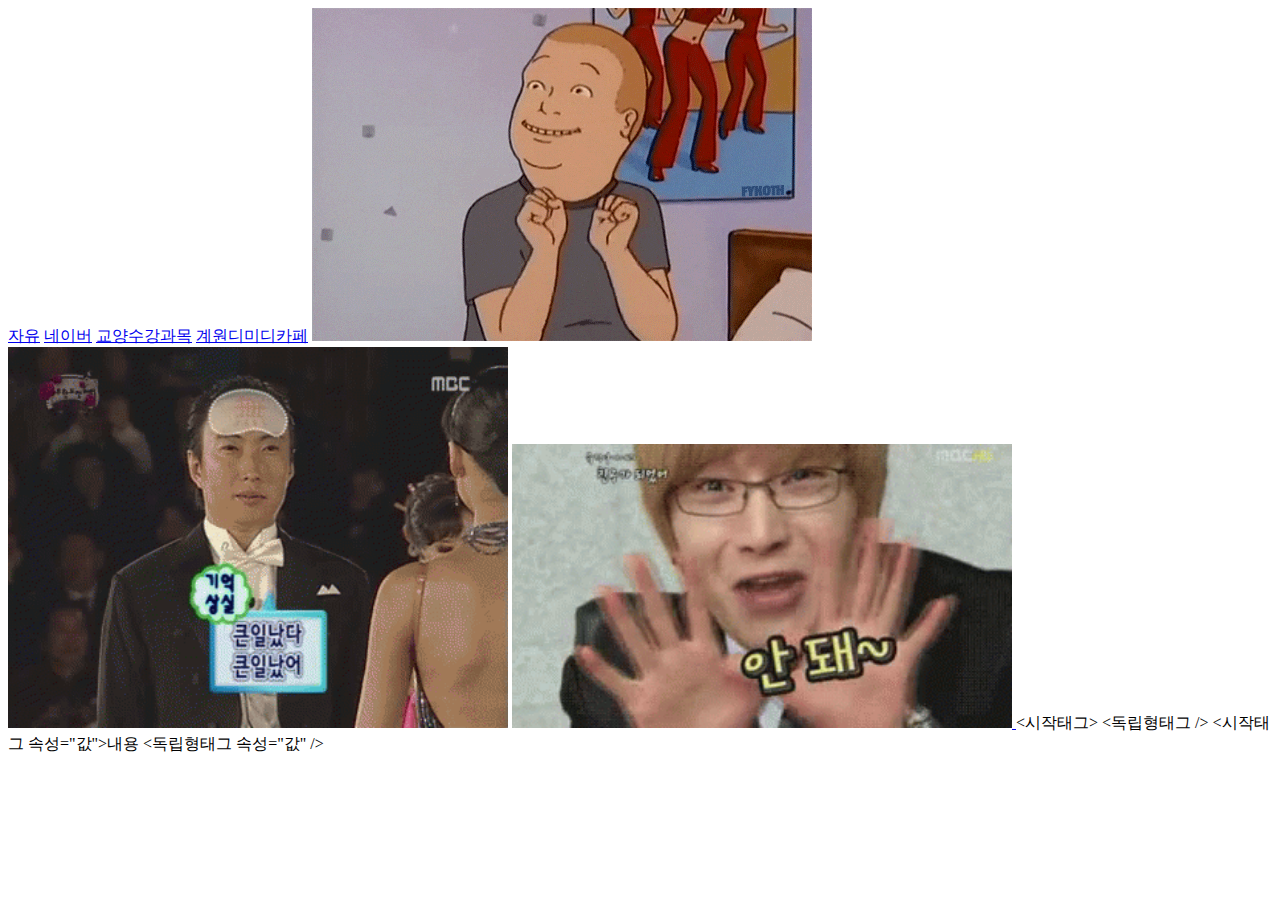
==== index.html @ 59048fd6 "UP" ====
<!DOCTYPE html> <!--문서유형-->
<html>
    <head> <!--머릿말-->
        <title>존잘우주대스타지구최강사나이의 홈페이지</title>
        <meta charset="utf-8" /> <!--utf-8, euc-kr -->
        <meta name="keywords" content="웹퍼블리싱, 계원, HTML, css"  /> 
        
    </head>
    <body> <!--본문-->
        <a href="sub.html"target="_blank">자유</a>
        <a href="http://www.naver.com"target="_blank">네이버</a>
        <a href="https://lms.xr.ac.kr/login.php"target="_blank">교양수강과목</a>
        <a href="https://cafe.naver.com/kwdmd" target="_blank">계원디미디카페</a>

        <img width="500px" height="auto" src="image/부들부들.gif">
        <img width="500px" height="auto" src="image/무도짤.gif">
        <a href="http://www.naver.com"target="_blank"> 
            <img width="500px" height="auto" src="image/안돼!.gif">
        </a>

        <시작태그>
        </종료태그>
        <독립형태그 />
        
        <시작태그 속성="값">내용</종료태그>
        <독립형태그 속성="값" />
    </body>
</html>
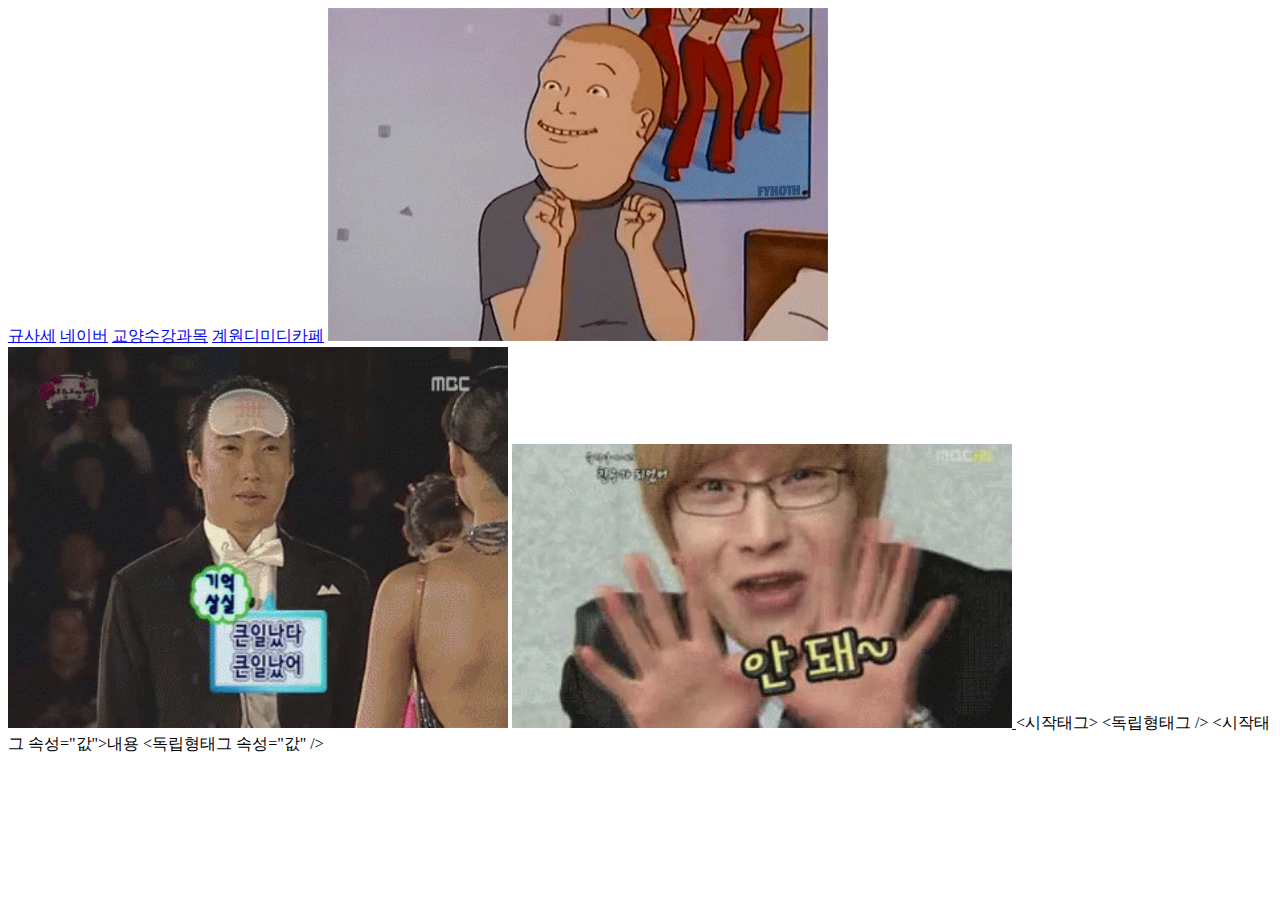
==== commit fd2eb1b6: "UP" ====
--- a/index.html
+++ b/index.html
@@ -7,7 +7,7 @@
         
     </head>
     <body> <!--본문-->
-        <a href="sub.html"target="_blank">자유</a>
+        <a href="sub.html"target="_blank">규사세</a>
         <a href="http://www.naver.com"target="_blank">네이버</a>
         <a href="https://lms.xr.ac.kr/login.php"target="_blank">교양수강과목</a>
         <a href="https://cafe.naver.com/kwdmd" target="_blank">계원디미디카페</a>
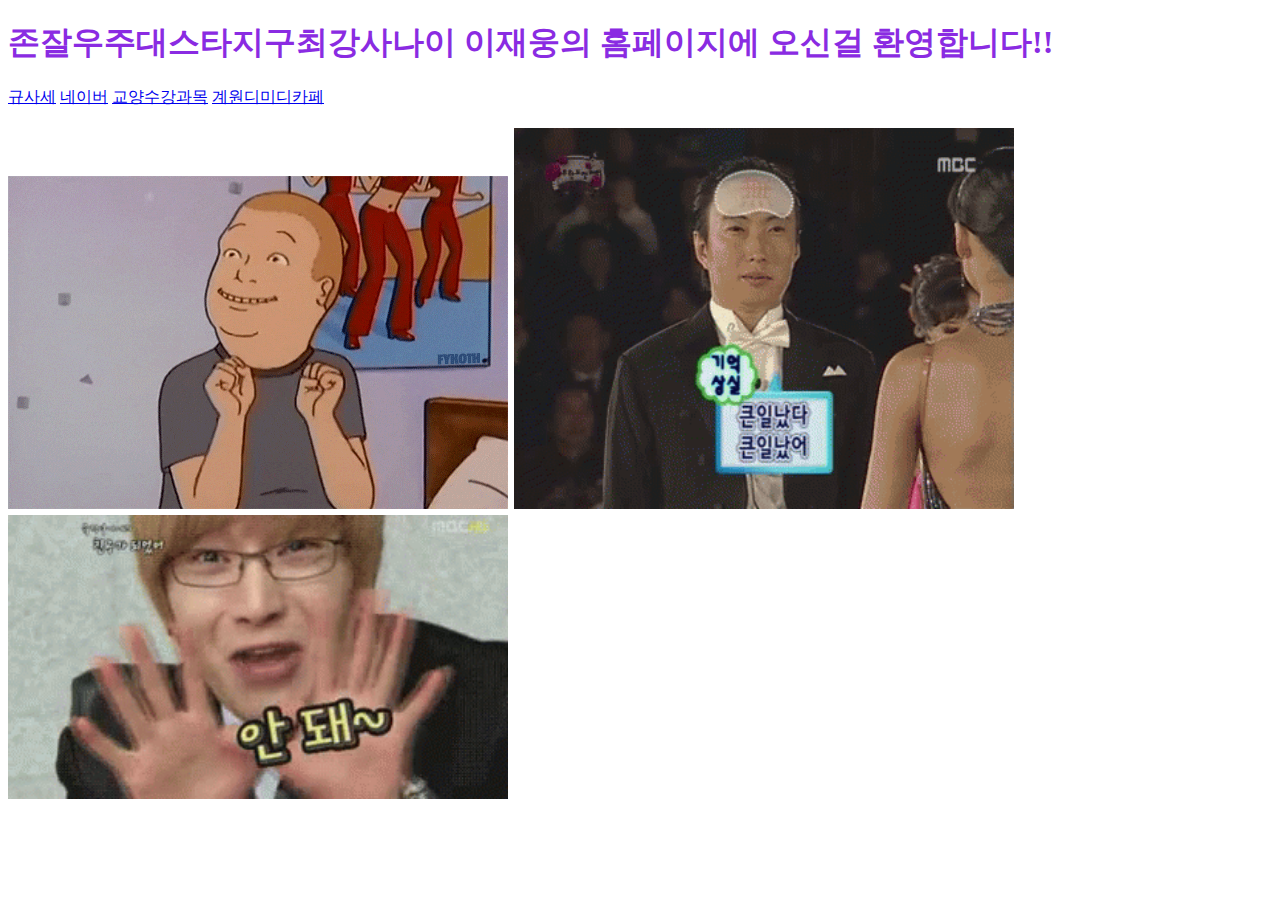
==== commit b8e47a9d: "up" ====
--- a/index.html
+++ b/index.html
@@ -3,27 +3,50 @@
     <head> <!--머릿말-->
         <title>존잘우주대스타지구최강사나이의 홈페이지</title>
         <meta charset="utf-8" /> <!--utf-8, euc-kr -->
+        <meta property="og:url" content="file:///C:/Users/user/Desktop/Web2023.gunug_class/2week/Lee99yeah.github.io/index.html">
+        <meta property="og:title" content="존잘우주대스타지구최강사나이">
+        <meta property="og:type" content="website">
+        <meta property="og:image" content="image/로니콜먼.jpg">
+        <meta property="og:description" content="너도 되고싶어? 그럼 들어와~">
         <meta name="keywords" content="웹퍼블리싱, 계원, HTML, css"  /> 
+        <style>
+            body {
+                background-image: url('image/Texturelabs_Fabric_174XL.jpg');
+                background-repeat: no-repeat ;
+                background-position: center;
+
+            }
+        </style>
         
     </head>
     <body> <!--본문-->
+        
+        <h1>
+            <style>
+                body {
+                    color: blueviolet; /* 텍스트 색상을 흰색으로 설정 */
+                }
+            </style>존잘우주대스타지구최강사나이 이재웅의 홈페이지에 오신걸 환영합니다!!</h1>
+     <p1>
         <a href="sub.html"target="_blank">규사세</a>
         <a href="http://www.naver.com"target="_blank">네이버</a>
         <a href="https://lms.xr.ac.kr/login.php"target="_blank">교양수강과목</a>
         <a href="https://cafe.naver.com/kwdmd" target="_blank">계원디미디카페</a>
-
+    </p1>
+    <h2>
         <img width="500px" height="auto" src="image/부들부들.gif">
         <img width="500px" height="auto" src="image/무도짤.gif">
         <a href="http://www.naver.com"target="_blank"> 
             <img width="500px" height="auto" src="image/안돼!.gif">
         </a>
-
-        <시작태그>
-        </종료태그>
-        <독립형태그 />
-        
-        <시작태그 속성="값">내용</종료태그>
-        <독립형태그 속성="값" />
+    </h2>
     </body>
 </html>
 
+<!--<시작태그>
+</종료태그>
+<독립형태그 />
+
+<시작태그 속성="값">내용</종료태그>
+<독립형태그 속성="값" />-->
+
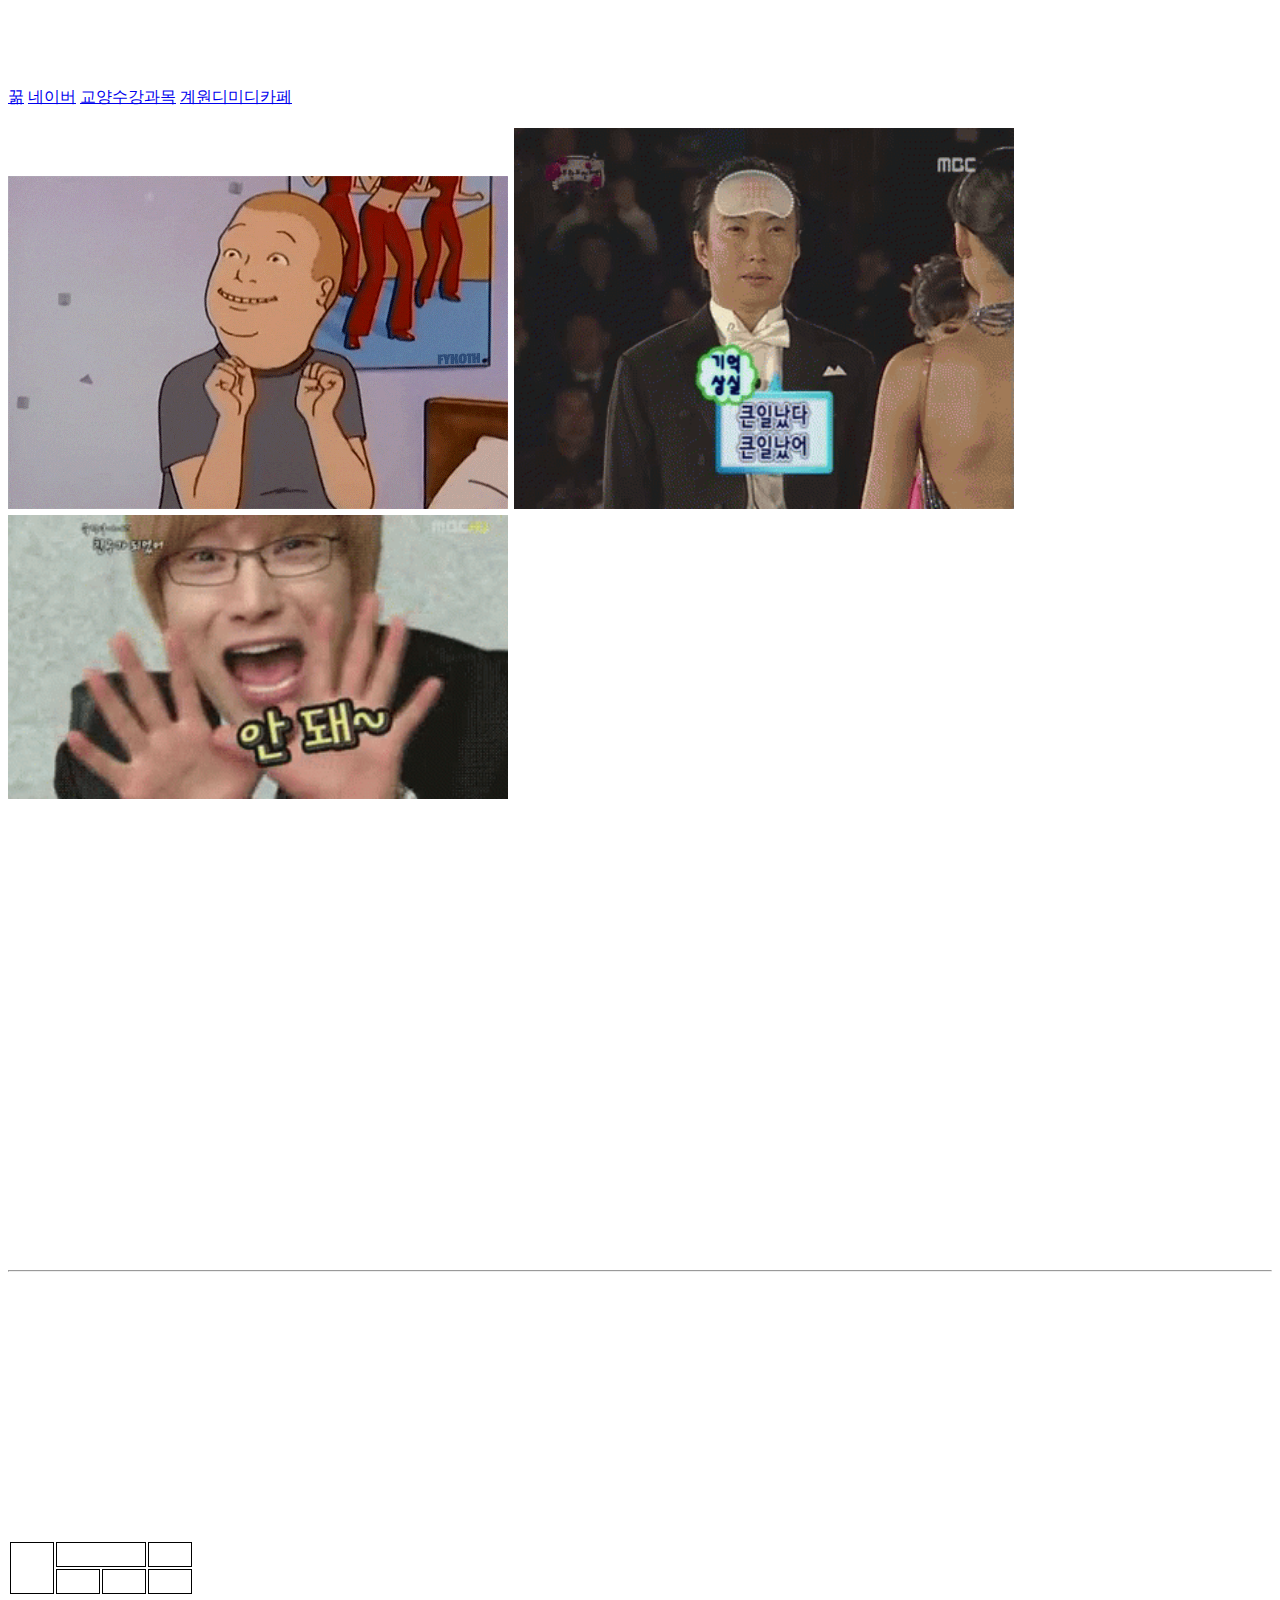
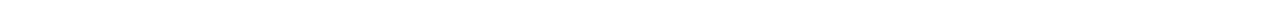
==== commit 4e4d06dd: "change" ====
--- a/index.html
+++ b/index.html
@@ -21,14 +21,14 @@
     </head>
     <body> <!--본문-->
         
-        <h1>
-            <style>
-                body {
-                    color: blueviolet; /* 텍스트 색상을 흰색으로 설정 */
-                }
-            </style>존잘우주대스타지구최강사나이 이재웅의 홈페이지에 오신걸 환영합니다!!</h1>
+    <h1>
+        <style>
+        body {color: rgb(255, 255, 255); /* 텍스트 색상을 흰색으로 설정 */}
+        </style>존잘우주대스타지구최강사나이 이재웅의 홈페이지에 오신걸 환영합니다!!
+            
+    </h1>
      <p1>
-        <a href="sub.html"target="_blank">규사세</a>
+        <a href="sub.html"target="_blank">꿂</a>
         <a href="http://www.naver.com"target="_blank">네이버</a>
         <a href="https://lms.xr.ac.kr/login.php"target="_blank">교양수강과목</a>
         <a href="https://cafe.naver.com/kwdmd" target="_blank">계원디미디카페</a>
@@ -40,6 +40,76 @@
             <img width="500px" height="auto" src="image/안돼!.gif">
         </a>
     </h2>
+    <!--h1 ~ h6 -->
+    <h1>대한민국</h1>
+        <h2>서울특별시</h2>
+            <h3>영등포구</h3>
+        <h2>경기도</h2>
+            <h3>의왕시</h3>
+    <h1>미국</h1>
+    <h1>일본</h1>
+
+    html은          띄워쓰기
+
+    <br />줄바꿈을 무시한다<!--<br />는 독립형태그-->
+    <hr />
+
+    <strong>강한 강조 </strong> 
+    <em>강조</em>
+    <!--의미를 부여함 사용권장-->
+
+    <b>굵은글씨</b>
+    <i>기울임(이텔릭)</i>
+    <!--모양을 부여함 (사용 비권장)-->
+
+    <ins>추가글</ins>
+    <del>삭제글</del>
+    <!--의미를 부여-->
+
+    <u>밑줄</u>
+    <strike>가운데 줄</strike>
+    <!--모양을 부여 쓰지마 -->
+
+    윗첨자<sup>추가되는 설명을 위에 표시한다</sup>
+    아랫첨자<sub>추가되는 설명을 아래에 표시한다</sub>
+
+    <ul>
+        <li>리스트1</li>
+        <li>리스트2</li>
+        <li>리스트3</li>
+    </ul>
+
+    <ol>
+        <li>리스트1</li>
+        <li>리스트2</li>
+        <li>리스트3</li>
+    </ol>
+    <!--<li>들의 문장이 순서가 바뀔 때 이상하면 ol 아니면 ul-->
+
+    <dl>
+        <dt>용어</dt>
+        <dd>용어에 대한 설명</dd>
+    </dl>
+
+    <style>
+        th,td{
+            border: solid 1px black;
+        }
+    </style>
+
+    <table>
+        <tr> <!--table row 행 줄-->
+            <th rowspan="2">제목1</th> <!--table header 열 칸-->
+            <th colspan="2">제목2</th>
+            <th>제목3</th>
+        </tr>
+        <tr>
+            <td>내용1</td>
+            <td>내용2</td>
+            <td>내용3</td>
+        </tr>
+    </table>
+
     </body>
 </html>
 
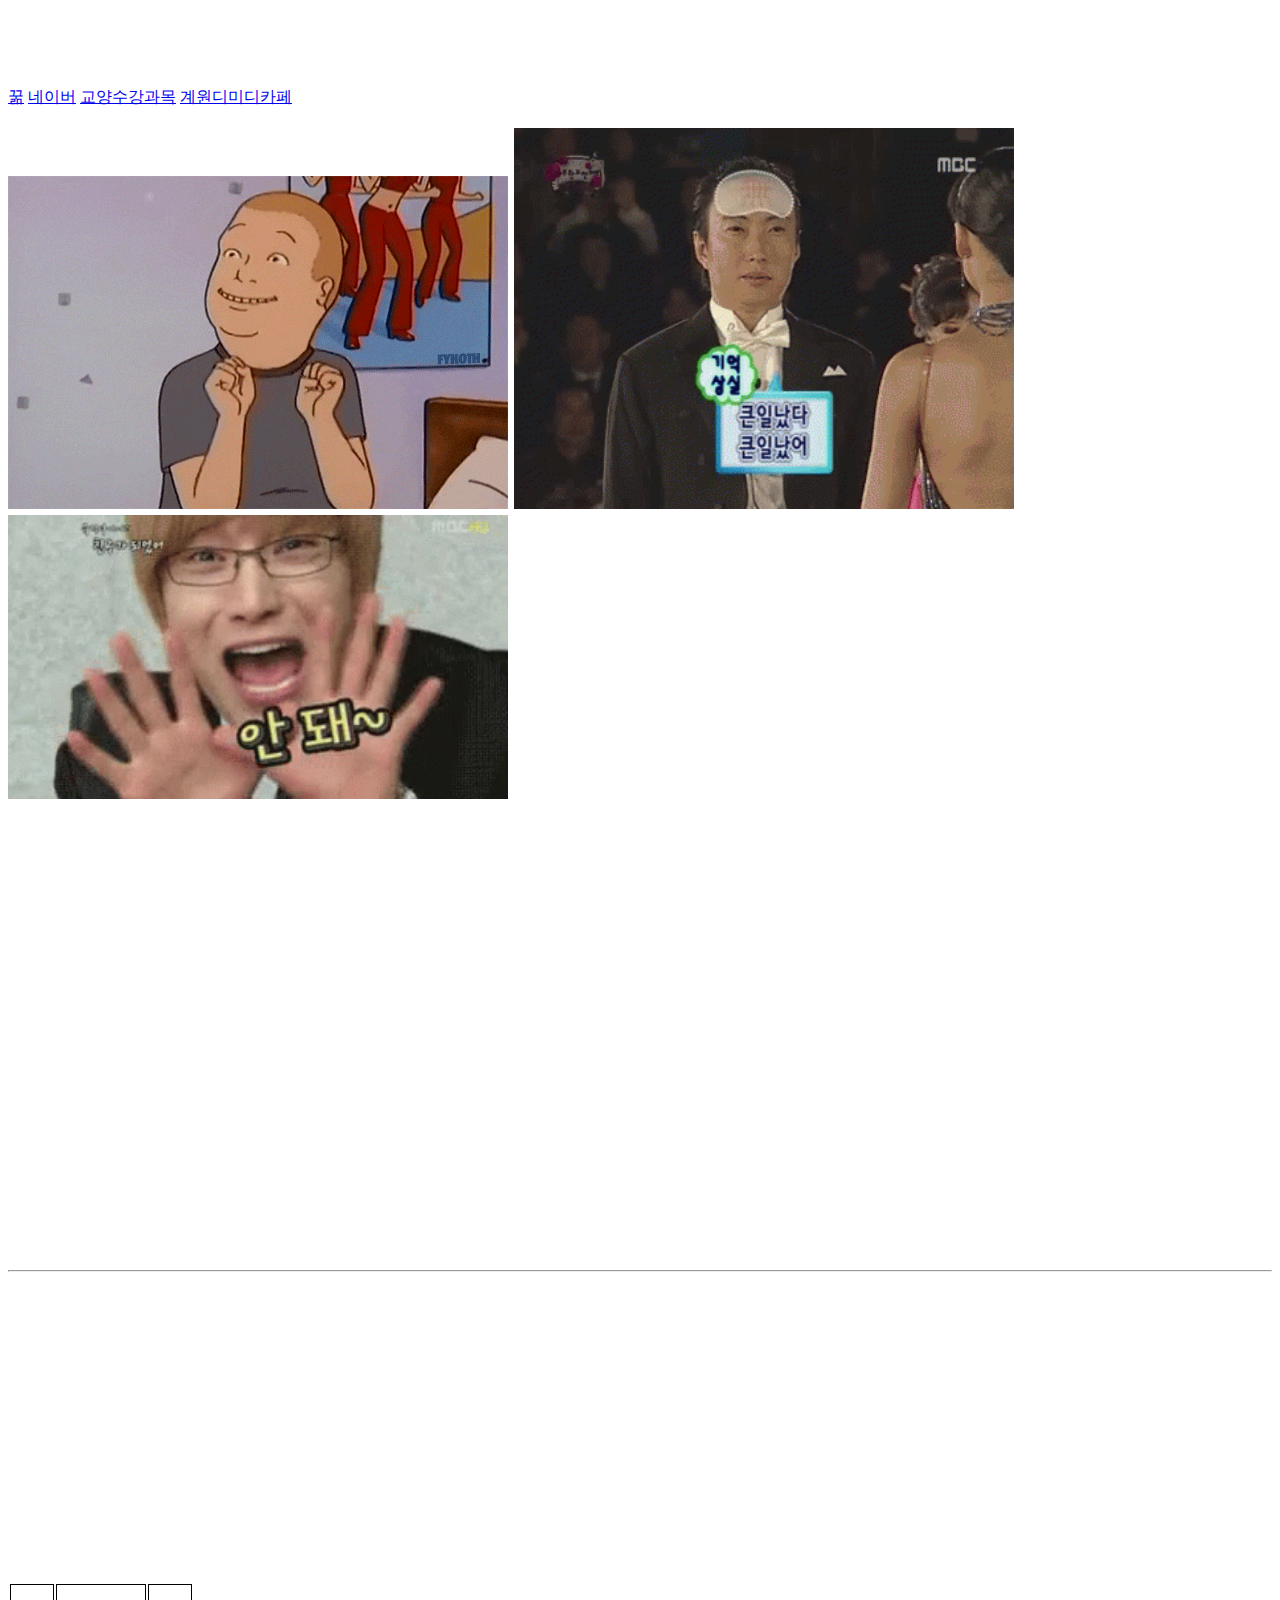
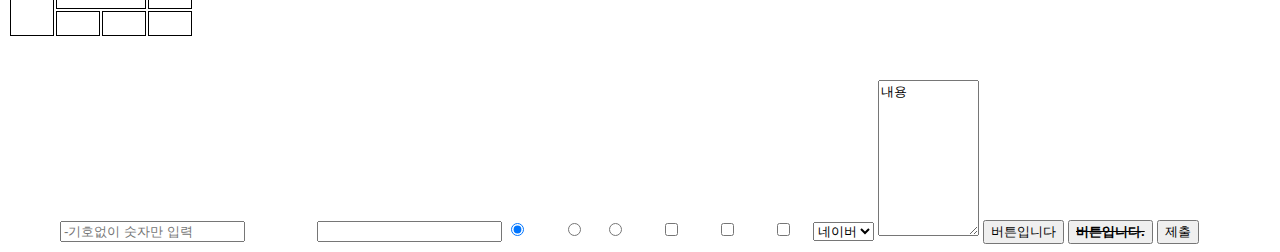
==== commit f027b926: "changes" ====
--- a/index.html
+++ b/index.html
@@ -21,94 +21,140 @@
     </head>
     <body> <!--본문-->
         
-    <h1>
+        <h1>
+            <style>
+            body {color: rgb(255, 255, 255); /* 텍스트 색상을 흰색으로 설정 */}
+            </style>존잘우주대스타지구최강사나이 이재웅의 홈페이지에 오신걸 환영합니다!!
+                
+        </h1>
+        <p1>
+            <a href="sub.html"target="_blank">꿂</a>
+            <a href="http://www.naver.com"target="_blank">네이버</a>
+            <a href="https://lms.xr.ac.kr/login.php"target="_blank">교양수강과목</a>
+            <a href="https://cafe.naver.com/kwdmd" target="_blank">계원디미디카페</a>
+        </p1>
+        <h2>
+            <img width="500px" height="auto" src="image/부들부들.gif">
+            <img width="500px" height="auto" src="image/무도짤.gif">
+            <a href="http://www.naver.com"target="_blank"> 
+                <img width="500px" height="auto" src="image/안돼!.gif">
+            </a>
+        </h2>
+        <!--h1 ~ h6 -->
+        <h1>대한민국</h1>
+            <h2>서울특별시</h2>
+                <h3>영등포구</h3>
+            <h2>경기도</h2>
+                <h3>의왕시</h3>
+        <h1>미국</h1>
+        <h1>일본</h1>
+
+        html은          띄워쓰기
+
+        <br />줄바꿈을 무시한다<!--<br />는 독립형태그-->
+        <hr />
+
+        <strong>강한 강조 </strong> 
+        <em>강조</em>
+        <!--의미를 부여함 사용권장-->
+
+        <b>굵은글씨</b>
+        <i>기울임(이텔릭)</i>
+        <!--모양을 부여함 (사용 비권장)-->
+
+        <ins>추가글</ins>
+        <del>삭제글</del>
+        <!--의미를 부여-->
+
+        <u>밑줄</u>
+        <strike>가운데 줄</strike>
+        <!--모양을 부여 쓰지마 -->
+
+        윗첨자<sup>추가되는 설명을 위에 표시한다</sup>
+        아랫첨자<sub>추가되는 설명을 아래에 표시한다</sub>
+
+        <ul>
+            <li>리스트1</li>
+            <li>리스트2</li>
+            <li>리스트3</li>
+        </ul>
+
+        <ol>
+            <li>리스트1</li>
+            <li>리스트2</li>
+            <li>리스트3</li>
+        </ol>
+        <!--<li>들의 문장이 순서가 바뀔 때 이상하면 ol 아니면 ul-->
+
+        <dl>
+            <dt>용어</dt>
+            <dd>용어에 대한 설명</dd>
+        </dl>
+
         <style>
-        body {color: rgb(255, 255, 255); /* 텍스트 색상을 흰색으로 설정 */}
-        </style>존잘우주대스타지구최강사나이 이재웅의 홈페이지에 오신걸 환영합니다!!
+            th,td{
+                border: solid 1px black;
+            }
+        </style>
+
+        <table summary="table 기초">
+            <caption>테이블 기초 </caption>
+            <tr> <!--table row 행 줄-->
+                <th scope="col" rowspan="2">제목1</th> <!--table header 열 칸-->
+                <th scope="col" colspan="2">제목2</th>
+                <th scope="col"> 제목3</th>
+            </tr>
+            <tr>
+                <td>내용1</td>
+                <td>내용2</td>
+                <td>내용3</td>
+            </tr>
+            <thead>표제목</thead>
+            <tbody>표본문</tbody>
+            <tfoot>표끝</tfoot>
+        </table>
+
+        <div>블록(block)형 구획 나누기</div>
+        <span>인라인(inline)형 구획 나누기</span>
+        <!--의미없이 사용하기 좋은 태그-->
+
+    
+
+            <form>
+                    <label for="name_1">아이디</label>
+                    <input type="text" placeholder="-기호없이 숫자만 입력" />
+                    <label for="name_1">비밀번호</label> <input type="password" />
+                    
+                    <input type="radio" name="p1" checked />사과
+                    <input type="radio" name="p1" />배
+                    <input type="radio" name="p1" />딸기
+
+                    <input type="checkbox" />가을
+                    <input type="checkbox" />겨울
+                    <input type="checkbox" />봄
+
+                
+
+                    <select><!--select box, combo box-->
+                        <option>네이버</option>
+                        <option>구글</option>
+                        <option>계원</option>
+
+                    </select>
+
+                    <textarea rows="10" cols="10">내용</textarea>
+
+                    <input onclick="alert('버튼클릭');" type="button" value="버튼입니다" />
+                    <button>
+                        <strong>
+                            <del>
+                                버튼입니다.
+                            </del>
+                        </strong>
+                    </button>
+                    <input type="submit" value="제출" />
             
-    </h1>
-     <p1>
-        <a href="sub.html"target="_blank">꿂</a>
-        <a href="http://www.naver.com"target="_blank">네이버</a>
-        <a href="https://lms.xr.ac.kr/login.php"target="_blank">교양수강과목</a>
-        <a href="https://cafe.naver.com/kwdmd" target="_blank">계원디미디카페</a>
-    </p1>
-    <h2>
-        <img width="500px" height="auto" src="image/부들부들.gif">
-        <img width="500px" height="auto" src="image/무도짤.gif">
-        <a href="http://www.naver.com"target="_blank"> 
-            <img width="500px" height="auto" src="image/안돼!.gif">
-        </a>
-    </h2>
-    <!--h1 ~ h6 -->
-    <h1>대한민국</h1>
-        <h2>서울특별시</h2>
-            <h3>영등포구</h3>
-        <h2>경기도</h2>
-            <h3>의왕시</h3>
-    <h1>미국</h1>
-    <h1>일본</h1>
-
-    html은          띄워쓰기
-
-    <br />줄바꿈을 무시한다<!--<br />는 독립형태그-->
-    <hr />
-
-    <strong>강한 강조 </strong> 
-    <em>강조</em>
-    <!--의미를 부여함 사용권장-->
-
-    <b>굵은글씨</b>
-    <i>기울임(이텔릭)</i>
-    <!--모양을 부여함 (사용 비권장)-->
-
-    <ins>추가글</ins>
-    <del>삭제글</del>
-    <!--의미를 부여-->
-
-    <u>밑줄</u>
-    <strike>가운데 줄</strike>
-    <!--모양을 부여 쓰지마 -->
-
-    윗첨자<sup>추가되는 설명을 위에 표시한다</sup>
-    아랫첨자<sub>추가되는 설명을 아래에 표시한다</sub>
-
-    <ul>
-        <li>리스트1</li>
-        <li>리스트2</li>
-        <li>리스트3</li>
-    </ul>
-
-    <ol>
-        <li>리스트1</li>
-        <li>리스트2</li>
-        <li>리스트3</li>
-    </ol>
-    <!--<li>들의 문장이 순서가 바뀔 때 이상하면 ol 아니면 ul-->
-
-    <dl>
-        <dt>용어</dt>
-        <dd>용어에 대한 설명</dd>
-    </dl>
-
-    <style>
-        th,td{
-            border: solid 1px black;
-        }
-    </style>
-
-    <table>
-        <tr> <!--table row 행 줄-->
-            <th rowspan="2">제목1</th> <!--table header 열 칸-->
-            <th colspan="2">제목2</th>
-            <th>제목3</th>
-        </tr>
-        <tr>
-            <td>내용1</td>
-            <td>내용2</td>
-            <td>내용3</td>
-        </tr>
-    </table>
+                </form>
 
     </body>
 </html>
@@ -120,3 +166,5 @@
 <시작태그 속성="값">내용</종료태그>
 <독립형태그 속성="값" />-->
 
+
+
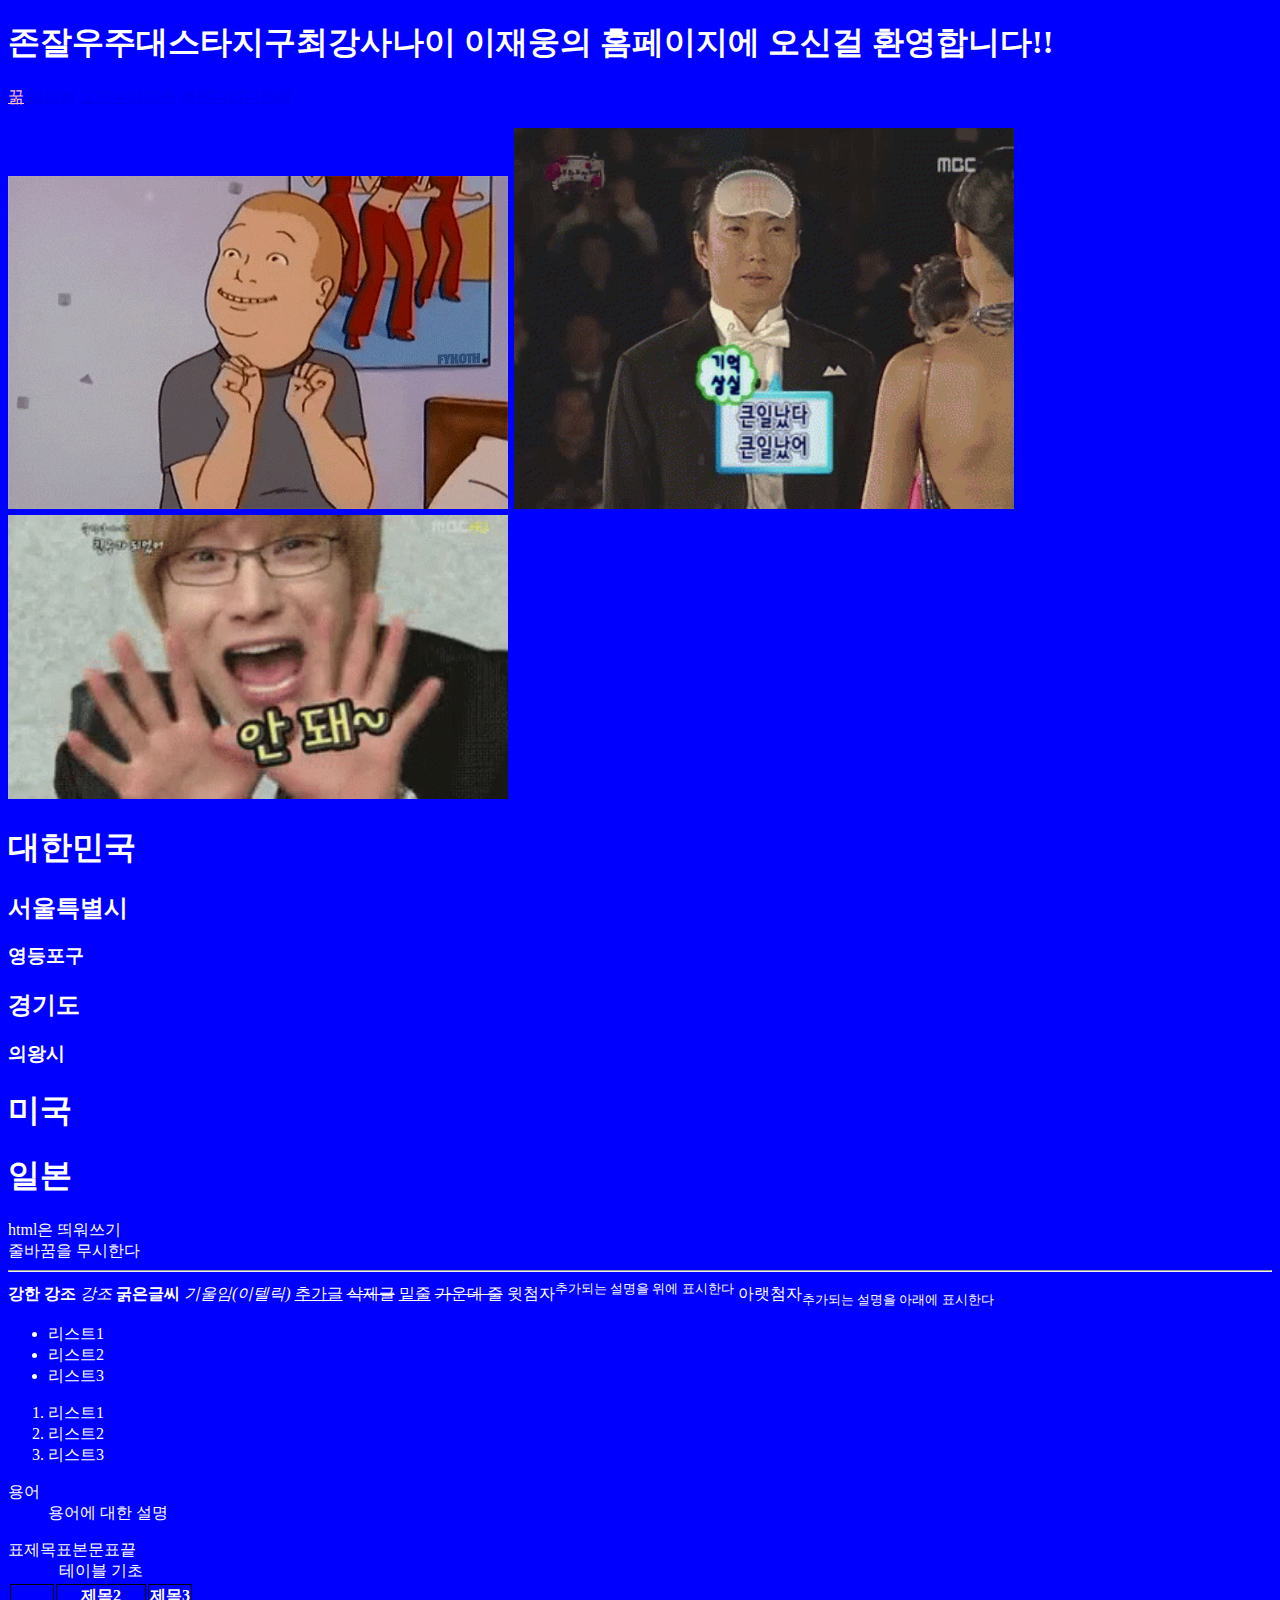
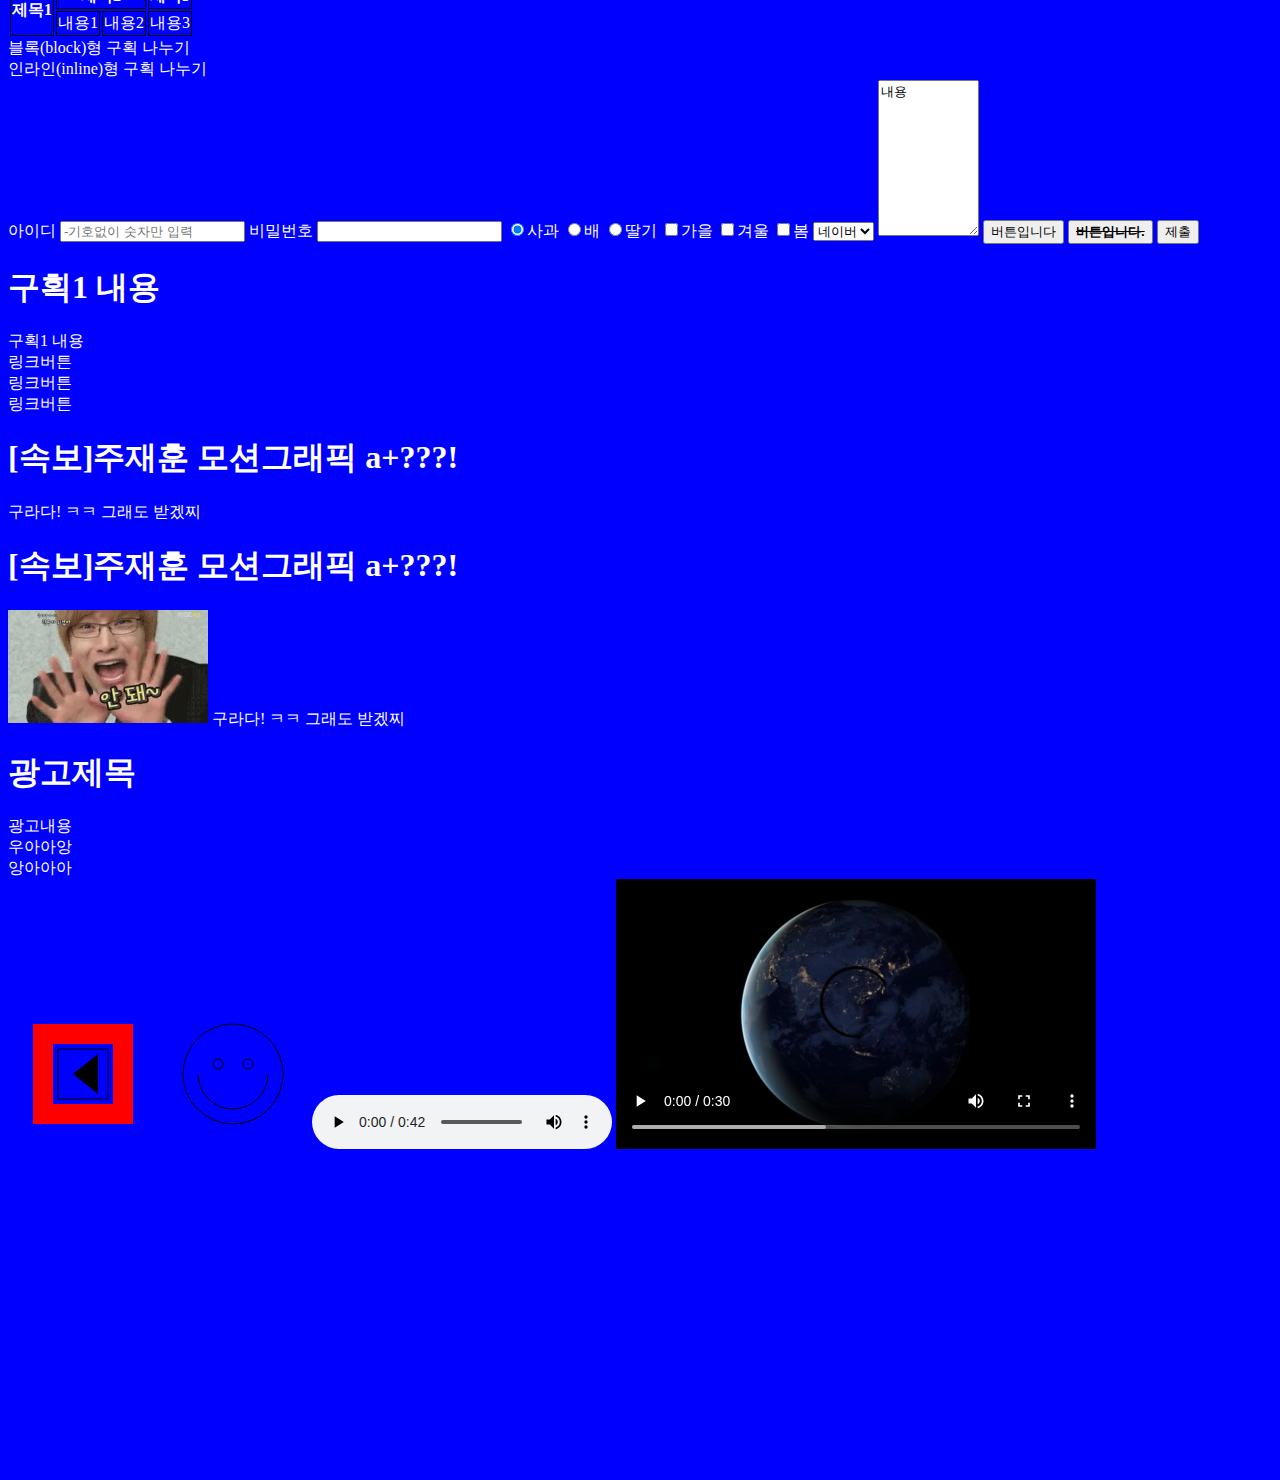
==== commit b39c90c8: "up" ====
--- a/index.html
+++ b/index.html
@@ -9,15 +9,21 @@
         <meta property="og:image" content="image/로니콜먼.jpg">
         <meta property="og:description" content="너도 되고싶어? 그럼 들어와~">
         <meta name="keywords" content="웹퍼블리싱, 계원, HTML, css"  /> 
+        <link rel="stylesheet" type="text/css" href="style.css" />
         <style>
             body {
-                background-image: url('image/Texturelabs_Fabric_174XL.jpg');
+                
+                 background-image: url('image/Texturelabs_Fabric_174XL.jpg');
                 background-repeat: no-repeat ;
                 background-position: center;
 
             }
         </style>
-        
+        <style>
+            body{
+                color:brown;}
+        </style>
+
     </head>
     <body> <!--본문-->
         
@@ -28,7 +34,7 @@
                 
         </h1>
         <p1>
-            <a href="sub.html"target="_blank">꿂</a>
+            <a style="color:pink;"href="sub.html"target="_blank">꿂</a>
             <a href="http://www.naver.com"target="_blank">네이버</a>
             <a href="https://lms.xr.ac.kr/login.php"target="_blank">교양수강과목</a>
             <a href="https://cafe.naver.com/kwdmd" target="_blank">계원디미디카페</a>
@@ -156,6 +162,76 @@
             
                 </form>
 
+            <section><!--같은 주제를 가지고 있는 내용의 모임-->
+            <h1>구획1 내용</h1>
+            구획1 내용
+        </section>
+
+        <nav><!--네비게이션, 페이지 이동 버튼 모음-->
+            <u1>
+                <li><a herf="링크주소">링크버튼</a></li>
+                <li><a herf="링크주소">링크버튼</a></li>
+
+            </u1>
+            <a herf="링크주소">링크버튼</a>
+        </nav>
+        <article><!--연관성이 다소 적은 내용의 모임-->
+            <h1>[속보]주재훈 모션그래픽 a+???!</h1>
+            구라다! ㅋㅋ 그래도 받겠찌
+            <h1>[속보]주재훈 모션그래픽 a+???!</h1>
+            <img width="200px" height="auto" src="image/안돼!.gif">
+            구라다! ㅋㅋ 그래도 받겠찌
+
+        </article>
+        <aside><!--연관성이 아예 없는 내용의 모임-->
+        <h1>광고제목</h1>
+        광고내용
+        </aside>
+
+        <header>
+            우아아앙
+        </header><!--본문(body)내에서의 서론-->
+        <footer>
+            앙아아아
+        </footer><!--본문(body)내에서의 결론-->
+
+        <canvas id="myCanvas"></canvas><!--dd-->
+        <script>
+            var canvas = document.getElementById("myCanvas"); //get element by id //아이디 기준으로 요소 가져오기
+            var ctx = canvas.getContext("2d"); //2D canvas를 생성합니다.
+            ctx.fillStyle = "#FF0000"; //색을 지정합니다.
+
+            ctx.fillRect(25, 25, 100, 100); //채움 사각형
+            ctx.clearRect(45, 45, 60, 60); //사각형태로 지우기
+    ctx.strokeRect(50, 50, 50, 50); //윤곽 사각형
+    
+    ctx.fillStyle = "#000000";
+    ctx.beginPath(); //선그리기 시작
+    ctx.moveTo(65, 75); //펜 들어 움직이기
+    ctx.lineTo(90, 95); //선 그으며 움직이기
+    ctx.lineTo(90, 55);
+    ctx.fill(); //내부 채우기
+    
+    ctx.beginPath();
+    ctx.arc(225, 75, 50, 0, Math.PI * 2, true); // Outer circle 
+    ctx.moveTo(260, 75);
+    ctx.arc(225, 75, 35, 0, Math.PI, false);  // Mouth (clockwise)
+    ctx.moveTo(215, 65);
+    ctx.arc(210, 65, 5, 0, Math.PI * 2, true);  // Left eye
+    ctx.moveTo(245, 65);
+    ctx.arc(240, 65, 5, 0, Math.PI * 2, true);  // Right eye
+    ctx.stroke();   
+        </script>
+
+        <audio controls>
+            <source src="mp3/file_example_MP3_700KB.mp3" type="audio/mpeg" />
+        </audio>
+        <video controls>
+            <source src="mp4/file_example_MP4_480_1_5MG.mp4" type="video/mp4" />
+        </video>
+        
+        <iframe width="560" height="315" src="https://www.youtube.com/embed/1H4zSK6XdBA?si=quraeEvjHNFzLK9b" title="YouTube video player" frameborder="0" allow="accelerometer; autoplay; clipboard-write; encrypted-media; gyroscope; picture-in-picture; web-share" allowfullscreen></iframe>
+        <iframe width="560" height="315" src="https://www.youtube.com/embed/Rr4YNgIQsvg?si=xSKb1kxRpDIRJHFW" title="YouTube video player" frameborder="0" allow="accelerometer; autoplay; clipboard-write; encrypted-media; gyroscope; picture-in-picture; web-share" allowfullscreen></iframe>
     </body>
 </html>
 
--- a/style.css
+++ b/style.css
@@ -0,0 +1,6 @@
+body{
+    /* body의 */
+    background-color: blue;
+    /* 색깔 블루*/
+    
+}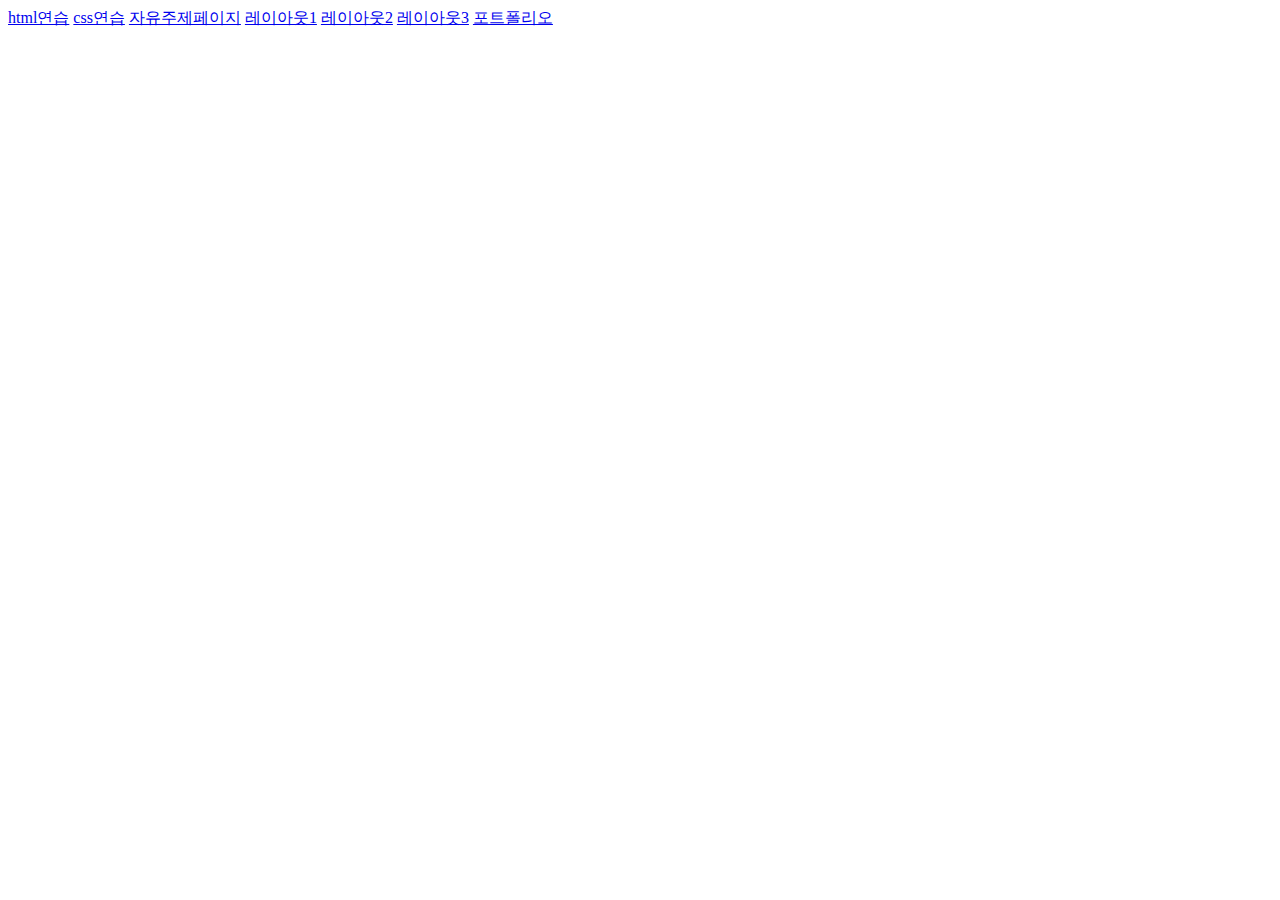
==== commit c7a3ddb1: "up" ====
--- a/index.html
+++ b/index.html
@@ -1,246 +1,16 @@
-<!DOCTYPE html> <!--문서유형-->
+<!DOCTYPE html>
 <html>
-    <head> <!--머릿말-->
-        <title>존잘우주대스타지구최강사나이의 홈페이지</title>
-        <meta charset="utf-8" /> <!--utf-8, euc-kr -->
-        <meta property="og:url" content="file:///C:/Users/user/Desktop/Web2023.gunug_class/2week/Lee99yeah.github.io/index.html">
-        <meta property="og:title" content="존잘우주대스타지구최강사나이">
-        <meta property="og:type" content="website">
-        <meta property="og:image" content="image/로니콜먼.jpg">
-        <meta property="og:description" content="너도 되고싶어? 그럼 들어와~">
-        <meta name="keywords" content="웹퍼블리싱, 계원, HTML, css"  /> 
-        <link rel="stylesheet" type="text/css" href="style.css" />
-        <style>
-            body {
-                
-                 background-image: url('image/Texturelabs_Fabric_174XL.jpg');
-                background-repeat: no-repeat ;
-                background-position: center;
-
-            }
-        </style>
-        <style>
-            body{
-                color:brown;}
-        </style>
-
+    <head>
+        <title>이재웅의 홈페이지 입니다</title>
+        <meta charset="utf-8" />
     </head>
-    <body> <!--본문-->
-        
-        <h1>
-            <style>
-            body {color: rgb(255, 255, 255); /* 텍스트 색상을 흰색으로 설정 */}
-            </style>존잘우주대스타지구최강사나이 이재웅의 홈페이지에 오신걸 환영합니다!!
-                
-        </h1>
-        <p1>
-            <a style="color:pink;"href="sub.html"target="_blank">꿂</a>
-            <a href="http://www.naver.com"target="_blank">네이버</a>
-            <a href="https://lms.xr.ac.kr/login.php"target="_blank">교양수강과목</a>
-            <a href="https://cafe.naver.com/kwdmd" target="_blank">계원디미디카페</a>
-        </p1>
-        <h2>
-            <img width="500px" height="auto" src="image/부들부들.gif">
-            <img width="500px" height="auto" src="image/무도짤.gif">
-            <a href="http://www.naver.com"target="_blank"> 
-                <img width="500px" height="auto" src="image/안돼!.gif">
-            </a>
-        </h2>
-        <!--h1 ~ h6 -->
-        <h1>대한민국</h1>
-            <h2>서울특별시</h2>
-                <h3>영등포구</h3>
-            <h2>경기도</h2>
-                <h3>의왕시</h3>
-        <h1>미국</h1>
-        <h1>일본</h1>
-
-        html은          띄워쓰기
-
-        <br />줄바꿈을 무시한다<!--<br />는 독립형태그-->
-        <hr />
-
-        <strong>강한 강조 </strong> 
-        <em>강조</em>
-        <!--의미를 부여함 사용권장-->
-
-        <b>굵은글씨</b>
-        <i>기울임(이텔릭)</i>
-        <!--모양을 부여함 (사용 비권장)-->
-
-        <ins>추가글</ins>
-        <del>삭제글</del>
-        <!--의미를 부여-->
-
-        <u>밑줄</u>
-        <strike>가운데 줄</strike>
-        <!--모양을 부여 쓰지마 -->
-
-        윗첨자<sup>추가되는 설명을 위에 표시한다</sup>
-        아랫첨자<sub>추가되는 설명을 아래에 표시한다</sub>
-
-        <ul>
-            <li>리스트1</li>
-            <li>리스트2</li>
-            <li>리스트3</li>
-        </ul>
-
-        <ol>
-            <li>리스트1</li>
-            <li>리스트2</li>
-            <li>리스트3</li>
-        </ol>
-        <!--<li>들의 문장이 순서가 바뀔 때 이상하면 ol 아니면 ul-->
-
-        <dl>
-            <dt>용어</dt>
-            <dd>용어에 대한 설명</dd>
-        </dl>
-
-        <style>
-            th,td{
-                border: solid 1px black;
-            }
-        </style>
-
-        <table summary="table 기초">
-            <caption>테이블 기초 </caption>
-            <tr> <!--table row 행 줄-->
-                <th scope="col" rowspan="2">제목1</th> <!--table header 열 칸-->
-                <th scope="col" colspan="2">제목2</th>
-                <th scope="col"> 제목3</th>
-            </tr>
-            <tr>
-                <td>내용1</td>
-                <td>내용2</td>
-                <td>내용3</td>
-            </tr>
-            <thead>표제목</thead>
-            <tbody>표본문</tbody>
-            <tfoot>표끝</tfoot>
-        </table>
-
-        <div>블록(block)형 구획 나누기</div>
-        <span>인라인(inline)형 구획 나누기</span>
-        <!--의미없이 사용하기 좋은 태그-->
-
-    
-
-            <form>
-                    <label for="name_1">아이디</label>
-                    <input type="text" placeholder="-기호없이 숫자만 입력" />
-                    <label for="name_1">비밀번호</label> <input type="password" />
-                    
-                    <input type="radio" name="p1" checked />사과
-                    <input type="radio" name="p1" />배
-                    <input type="radio" name="p1" />딸기
-
-                    <input type="checkbox" />가을
-                    <input type="checkbox" />겨울
-                    <input type="checkbox" />봄
-
-                
-
-                    <select><!--select box, combo box-->
-                        <option>네이버</option>
-                        <option>구글</option>
-                        <option>계원</option>
-
-                    </select>
-
-                    <textarea rows="10" cols="10">내용</textarea>
-
-                    <input onclick="alert('버튼클릭');" type="button" value="버튼입니다" />
-                    <button>
-                        <strong>
-                            <del>
-                                버튼입니다.
-                            </del>
-                        </strong>
-                    </button>
-                    <input type="submit" value="제출" />
-            
-                </form>
-
-            <section><!--같은 주제를 가지고 있는 내용의 모임-->
-            <h1>구획1 내용</h1>
-            구획1 내용
-        </section>
-
-        <nav><!--네비게이션, 페이지 이동 버튼 모음-->
-            <u1>
-                <li><a herf="링크주소">링크버튼</a></li>
-                <li><a herf="링크주소">링크버튼</a></li>
-
-            </u1>
-            <a herf="링크주소">링크버튼</a>
-        </nav>
-        <article><!--연관성이 다소 적은 내용의 모임-->
-            <h1>[속보]주재훈 모션그래픽 a+???!</h1>
-            구라다! ㅋㅋ 그래도 받겠찌
-            <h1>[속보]주재훈 모션그래픽 a+???!</h1>
-            <img width="200px" height="auto" src="image/안돼!.gif">
-            구라다! ㅋㅋ 그래도 받겠찌
-
-        </article>
-        <aside><!--연관성이 아예 없는 내용의 모임-->
-        <h1>광고제목</h1>
-        광고내용
-        </aside>
-
-        <header>
-            우아아앙
-        </header><!--본문(body)내에서의 서론-->
-        <footer>
-            앙아아아
-        </footer><!--본문(body)내에서의 결론-->
-
-        <canvas id="myCanvas"></canvas><!--dd-->
-        <script>
-            var canvas = document.getElementById("myCanvas"); //get element by id //아이디 기준으로 요소 가져오기
-            var ctx = canvas.getContext("2d"); //2D canvas를 생성합니다.
-            ctx.fillStyle = "#FF0000"; //색을 지정합니다.
-
-            ctx.fillRect(25, 25, 100, 100); //채움 사각형
-            ctx.clearRect(45, 45, 60, 60); //사각형태로 지우기
-    ctx.strokeRect(50, 50, 50, 50); //윤곽 사각형
-    
-    ctx.fillStyle = "#000000";
-    ctx.beginPath(); //선그리기 시작
-    ctx.moveTo(65, 75); //펜 들어 움직이기
-    ctx.lineTo(90, 95); //선 그으며 움직이기
-    ctx.lineTo(90, 55);
-    ctx.fill(); //내부 채우기
-    
-    ctx.beginPath();
-    ctx.arc(225, 75, 50, 0, Math.PI * 2, true); // Outer circle 
-    ctx.moveTo(260, 75);
-    ctx.arc(225, 75, 35, 0, Math.PI, false);  // Mouth (clockwise)
-    ctx.moveTo(215, 65);
-    ctx.arc(210, 65, 5, 0, Math.PI * 2, true);  // Left eye
-    ctx.moveTo(245, 65);
-    ctx.arc(240, 65, 5, 0, Math.PI * 2, true);  // Right eye
-    ctx.stroke();   
-        </script>
-
-        <audio controls>
-            <source src="mp3/file_example_MP3_700KB.mp3" type="audio/mpeg" />
-        </audio>
-        <video controls>
-            <source src="mp4/file_example_MP4_480_1_5MG.mp4" type="video/mp4" />
-        </video>
-        
-        <iframe width="560" height="315" src="https://www.youtube.com/embed/1H4zSK6XdBA?si=quraeEvjHNFzLK9b" title="YouTube video player" frameborder="0" allow="accelerometer; autoplay; clipboard-write; encrypted-media; gyroscope; picture-in-picture; web-share" allowfullscreen></iframe>
-        <iframe width="560" height="315" src="https://www.youtube.com/embed/Rr4YNgIQsvg?si=xSKb1kxRpDIRJHFW" title="YouTube video player" frameborder="0" allow="accelerometer; autoplay; clipboard-write; encrypted-media; gyroscope; picture-in-picture; web-share" allowfullscreen></iframe>
+    <body>
+        <a href="html.html">html연습</a>
+        <a href="css.html">css연습</a>
+        <a href="main.html">자유주제페이지</a>
+        <a href="layout1.html">레이아웃1</a>
+        <a href="layout2.html">레이아웃2</a>
+        <a href="layout3.html">레이아웃3</a>
+        <a href="gimal2.html">포트폴리오</a>
     </body>
-</html>
-
-<!--<시작태그>
-</종료태그>
-<독립형태그 />
-
-<시작태그 속성="값">내용</종료태그>
-<독립형태그 속성="값" />-->
-
-
-
+</html>